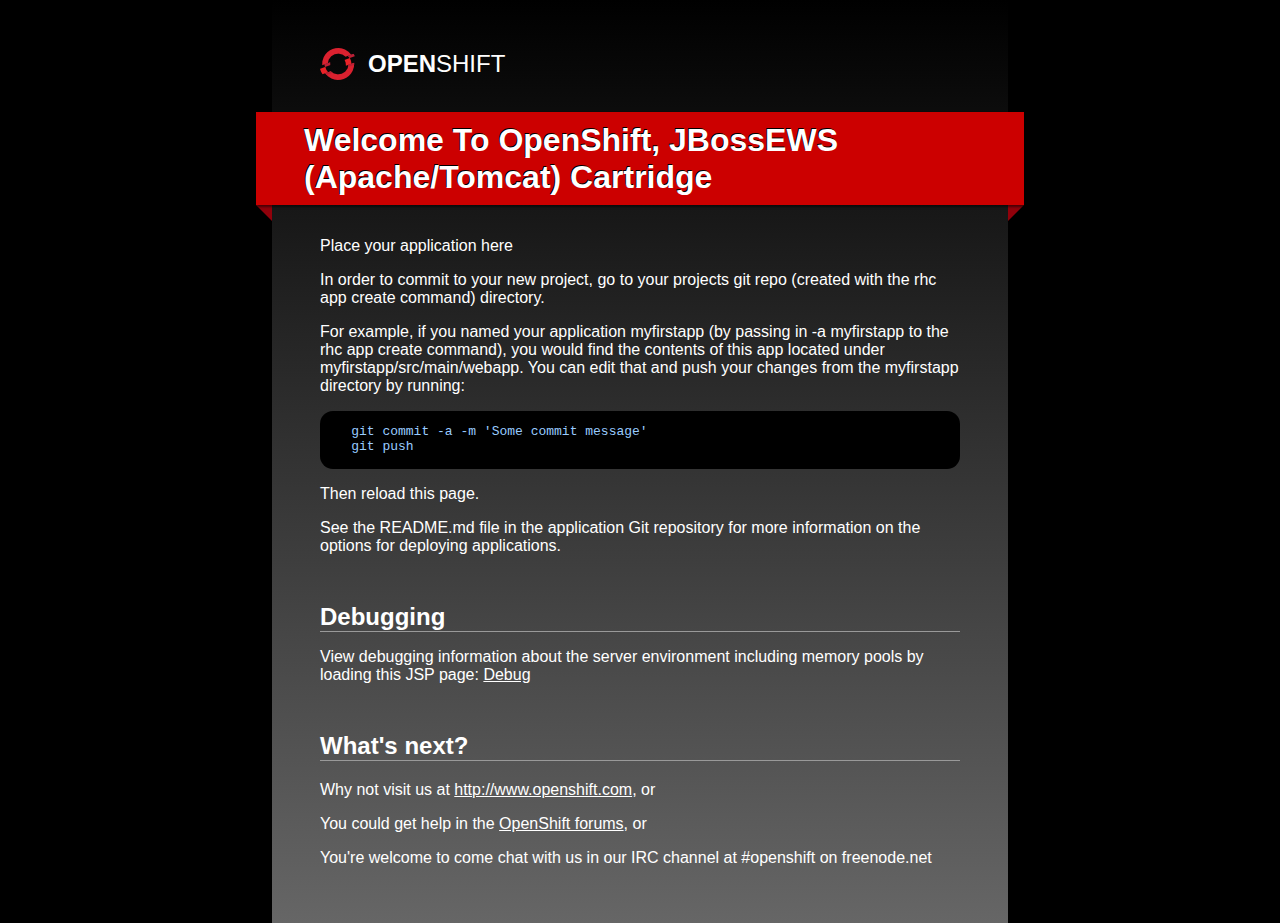
==== src/main/webapp/index.html @ 608086eb "Creating template" ====
<!doctype html>
<html lang="en">
<head>
  <meta charset="utf-8">
  <meta http-equiv="X-UA-Compatible" content="IE=edge,chrome=1">
  <title>Welcome to OpenShift</title>
  <style>
  html { 
  background: black; 
  }
  body {
    background: #333;
    background: -webkit-linear-gradient(top, black, #666);
    background: -o-linear-gradient(top, black, #666);
    background: -moz-linear-gradient(top, black, #666);
    background: linear-gradient(top, black, #666);
    color: white;
    font-family: "Helvetica Neue",Helvetica,"Liberation Sans",Arial,sans-serif;
    width: 40em;
    margin: 0 auto;
    padding: 3em;
  }
  a {
    color: white;
  }

  h1 {
    text-transform: capitalize;
    -moz-text-shadow: -1px -1px 0 black;
    -webkit-text-shadow: 2px 2px 2px black;
    text-shadow: -1px -1px 0 black;
    box-shadow: 1px 2px 2px rgba(0, 0, 0, 0.5);
    background: #CC0000;
    width: 22.5em;
    margin: 1em -2em;
    padding: .3em 0 .3em 1.5em;
    position: relative;
  }
  h1:before {
    content: '';
    width: 0;
    height: 0;
    border: .5em solid #91010B;
    border-left-color: transparent;
    border-bottom-color: transparent;
    position: absolute;
    bottom: -1em;
    left: 0;
    z-index: -1000;
  }
  h1:after {
    content: '';
    width: 0;
    height: 0;
    border: .5em solid #91010B;
    border-right-color: transparent;
    border-bottom-color: transparent;
    position: absolute;
    bottom: -1em;
    right: 0;
    z-index: -1000;
  }
  h2 { 
    margin: 2em 0 .5em;
    border-bottom: 1px solid #999;
  }

  pre {
    background: black;
    padding: 1em 0 0;
    -webkit-border-radius: 1em;
    -moz-border-radius: 1em;
    border-radius: 1em;
    color: #9cf;
  }

  ul { 
    margin: 0; 
    padding: 0;
  }
  li {
    list-style-type: none;
    padding: .5em 0;
  }

  .brand {
    display: block;
    text-decoration: none;
  }
  .brand .brand-image {
    float: left;
    border: none;
  }
  .brand .brand-text {
    float: left;
    font-size: 24px;
    line-height: 24px;
    padding: 4px 0;
    color: white;
    text-transform: uppercase;
  }
  .brand:hover,
  .brand:active {
    text-decoration: underline;
  }

  .brand:before,
  .brand:after {
    content: ' ';
    display: table;
  }
  .brand:after {
    clear: both;
  }
  </style>
</head>
<body>
  <a href="http://openshift.com" class="brand">
    <img class="brand-image"
      alt="OpenShift logo"
      src="[data-uri]">
    <div class="brand-text"><strong>Open</strong>Shift</div>
  </a>
  <h1>
    Welcome to OpenShift, JBossEWS (Apache/Tomcat) Cartridge
  </h1>
  <p>
    Place your application here
  </p>
  <p>
    In order to commit to your new project, go to your projects git repo  (created with the rhc app create command) directory.
  </p>
  <p>
    For example, if you named your application myfirstapp (by passing in -a myfirstapp to the rhc app create command),
      you would find the contents of this app located under myfirstapp/src/main/webapp. You can edit that and push your
      changes from the myfirstapp directory by running:
  </p>
  <pre>
    git commit -a -m 'Some commit message'
    git push
  </pre>
  <p>
    Then reload this page.
  </p>
  <p>See the README.md file in the application Git repository for more information on the options for deploying applications.</p>

<h2>Debugging</h2>
<p>View debugging information about the server environment including memory pools by loading this JSP page: <a href="snoop.jsp">Debug</a></p>

  <h2>
    What's next?
  </h2>
  <ul>
    <li>
      Why not visit us at <a href="http://www.openshift.com">http://www.openshift.com</a>, or
    </li>
    <li>
      You could get help in the <a href="http://www.openshift.com/forums/openshift">OpenShift forums</a>, or
    </li>
    <li>
      You're welcome to come chat with us in our IRC channel at #openshift on freenode.net
    </li>
  </ul>
</body>
</html>
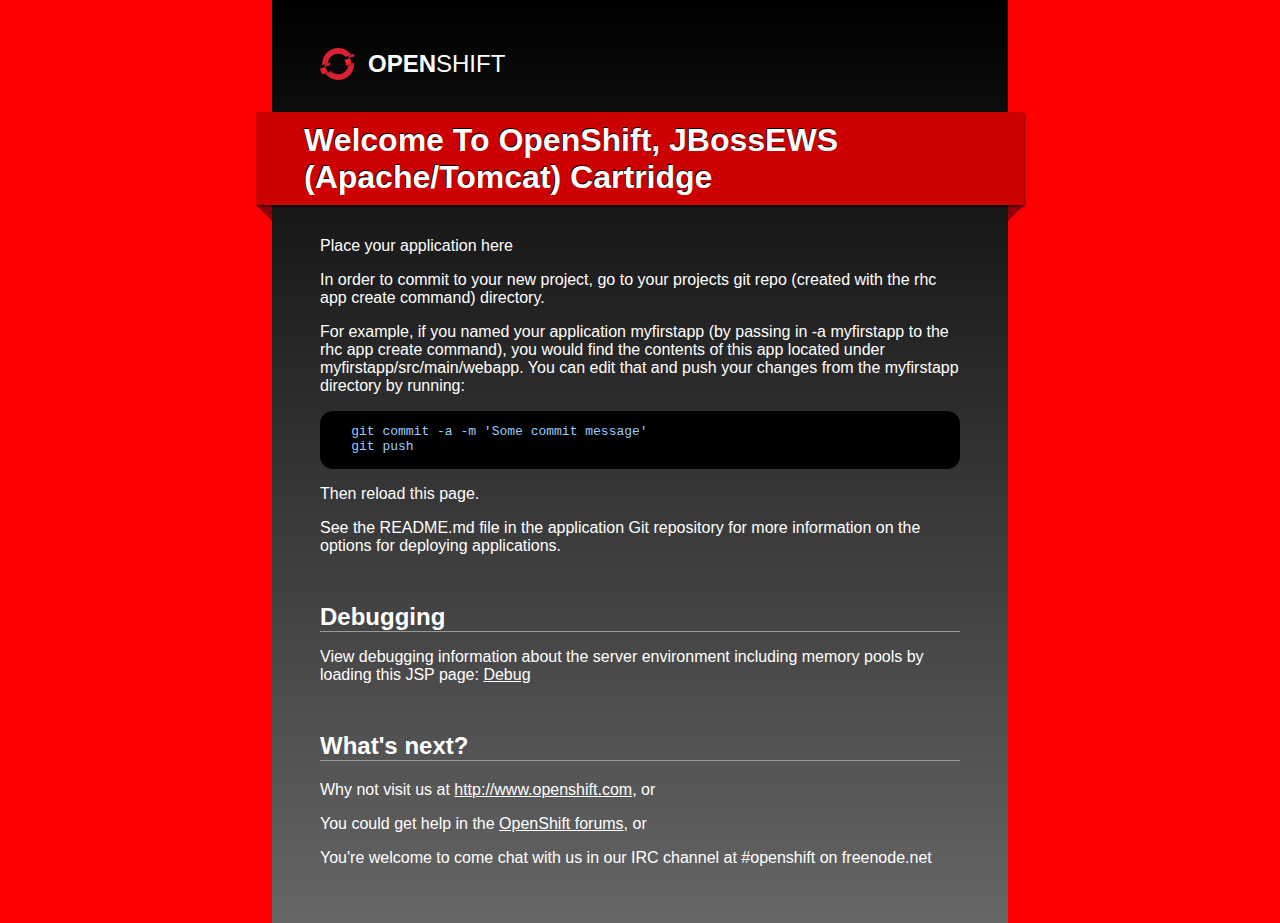
==== commit d8d414cc: "test on index.html" ====
--- a/src/main/webapp/index.html
+++ b/src/main/webapp/index.html
@@ -6,10 +6,10 @@
   <title>Welcome to OpenShift</title>
   <style>
   html { 
-  background: black; 
+  background: red; 
   }
   body {
-    background: #333;
+    background: #00F;
     background: -webkit-linear-gradient(top, black, #666);
     background: -o-linear-gradient(top, black, #666);
     background: -moz-linear-gradient(top, black, #666);
